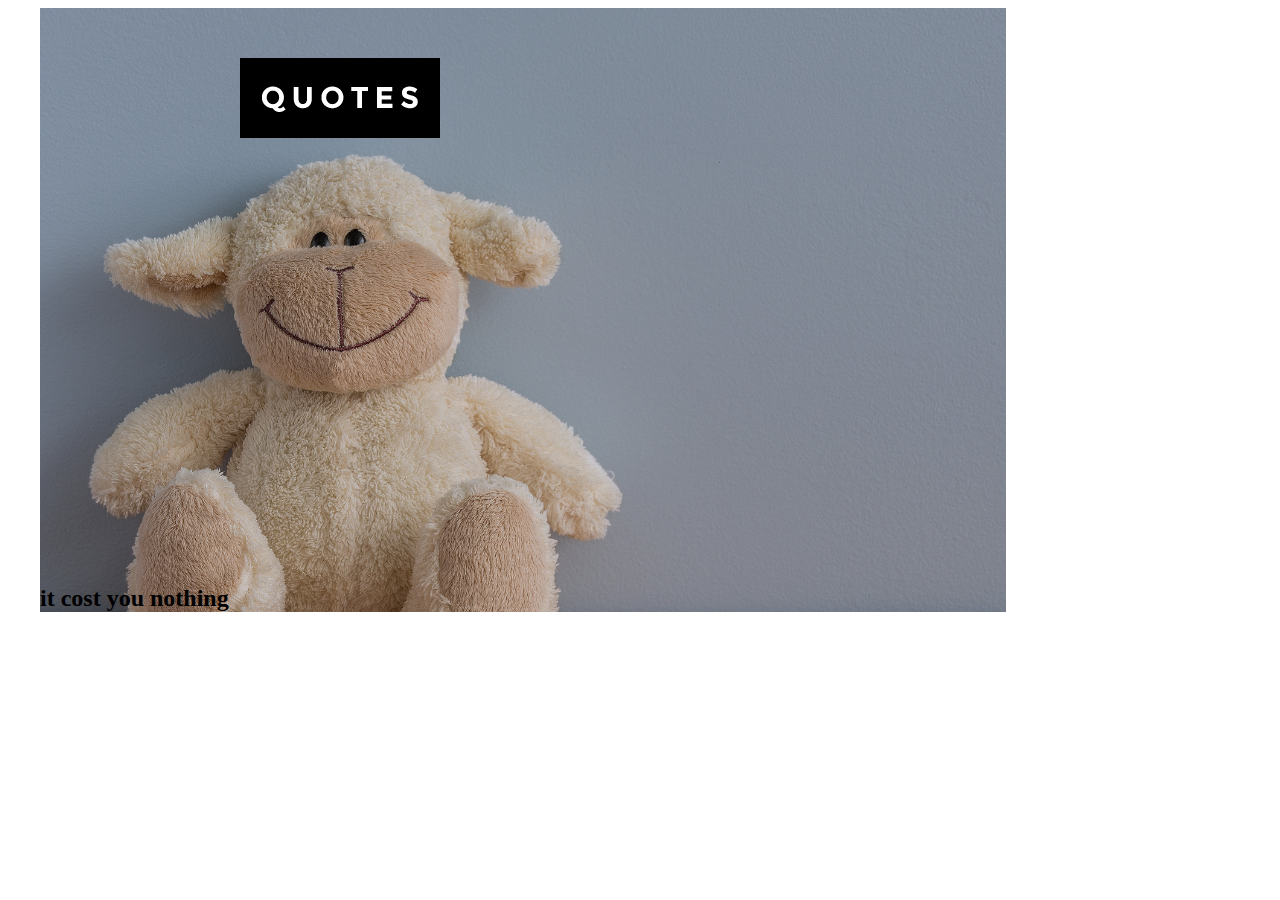
==== day10/zadanie/src/index.html @ 1dc937fd "Baza dancych w php,klasy i obiety cz1" ====
<!DOCTYPE html>
<html>
    <head>
        <title>Qtes</title>
        <meta name="viewport" content="width=device-width, initial-scale=1.0">
        <link rel="stylesheet" href="css/style.css">
    </head>
    
    <body>
        <div class="container">
           <header>
               <div id="logo"></div>
               <h1>smile</h1>
               <h2>it cost you nothing</h2>
           </header>
            <section id="pierwszy">
                
            </section>
        </div>
    </body>
</html>
---- day10/zadanie/src/css/style.css ----
.container{
    width: 1200px;
    margin: 0 auto;
}
#logo{
    background: url(../img/logo.png);
    position: relative;
    top: 50px;
    left: 200px;
    width: 200px;
    height: 80px;
}
header{
    background: url(../img/misio.jpg);
    background-repeat: no-repeat;
    background-size: contain;
    width: 100%;
    
}
header > h1{
    font-family: Raleway;
    font-size: 200px;
    color: #ffffff;
    position: relative;
    top: 387px;
    left: 708px;
}
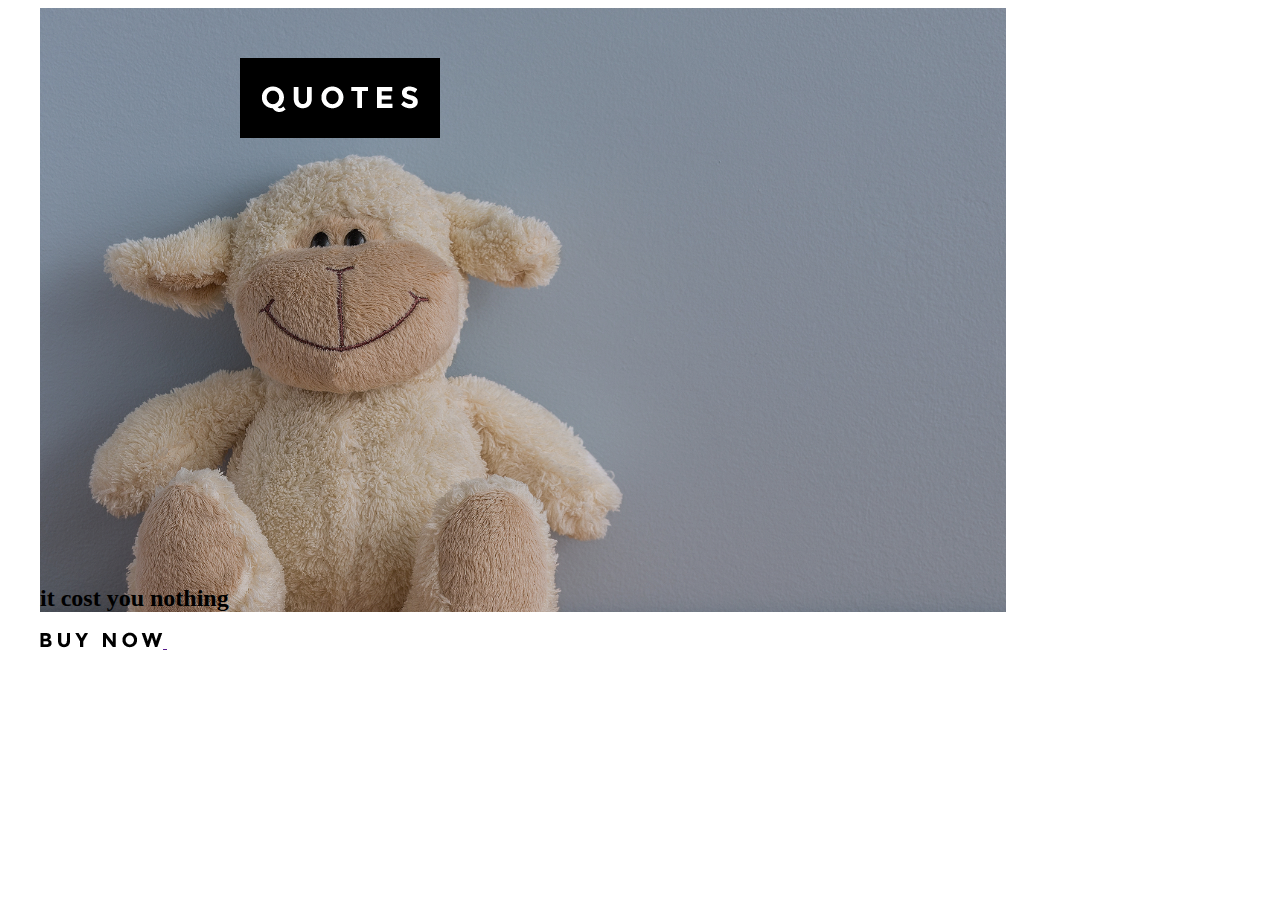
==== commit 703b1dcd: "dodanie dnia 11" ====
--- a/day10/zadanie/src/index.html
+++ b/day10/zadanie/src/index.html
@@ -8,12 +8,17 @@
     
     <body>
         <div class="container">
-           <header>
-               <div id="logo"></div>
+           <header id="main">
+               <div id="logo">
+                   <img src="images/logo.png" height="80" width="200" alt="Logo" />
+                   
+               </div>
                <h1>smile</h1>
                <h2>it cost you nothing</h2>
            </header>
             <section id="pierwszy">
+                <a href=""><img src="images/Buy-button.png"</a>
+                <a href=""><img  </a>
                 
             </section>
         </div>
--- a/day10/zadanie/src/css/style.css
+++ b/day10/zadanie/src/css/style.css
@@ -15,7 +15,15 @@
     background-repeat: no-repeat;
     background-size: contain;
     width: 100%;
+    max-height: 58;
+    min-height: 58
     
+    
+}
+header.main{
+    background: url(images/Layer-6.jpg);
+    background-repeat: no-repeat;
+    background-origin: c
 }
 header > h1{
     font-family: Raleway;
